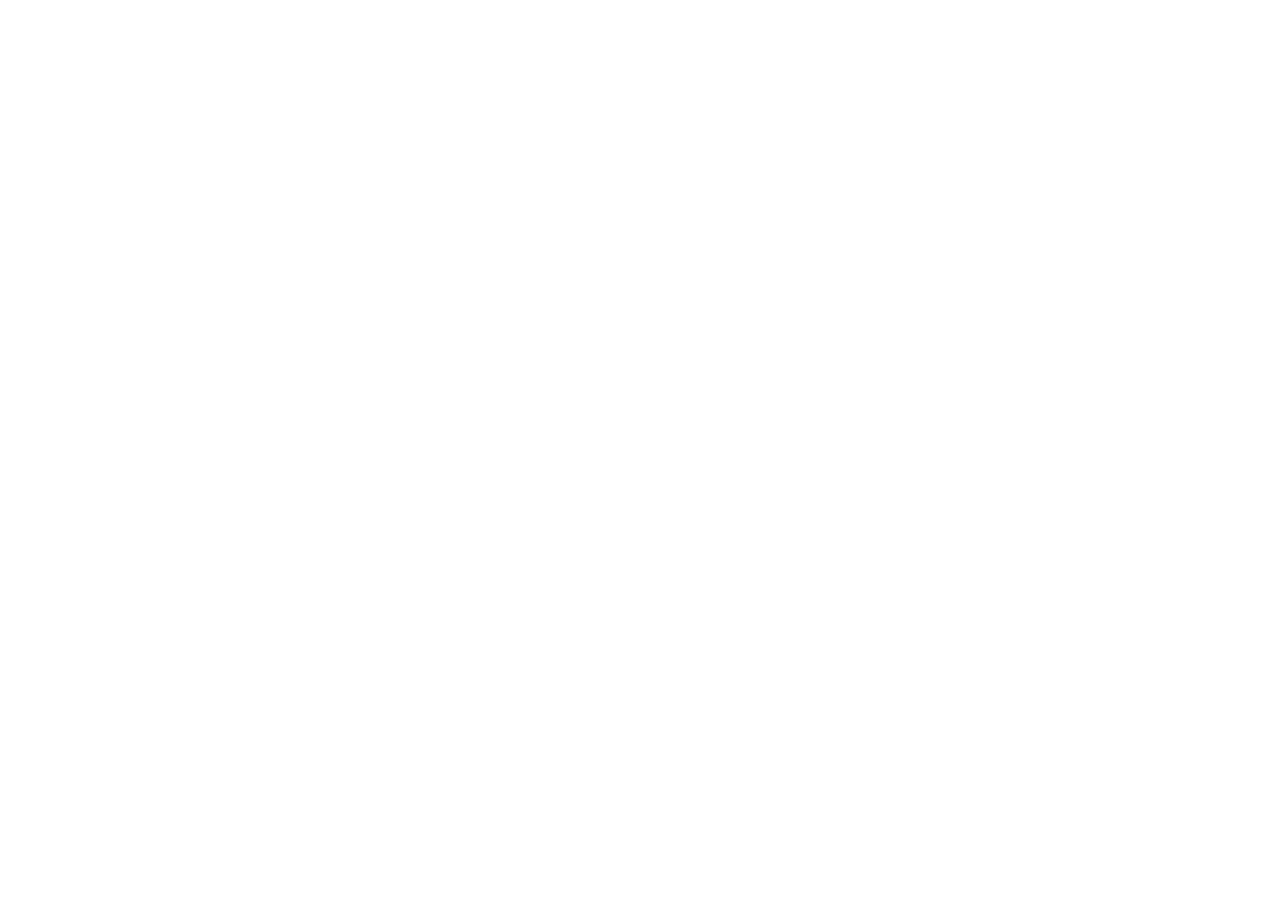
==== cart.html @ 9a7544fd "added page outline" ====
<!DOCTYPE html>
<html lang="en">
<head>
    <meta charset="UTF-8">
    <meta name="viewport" content="width=device-width, initial-scale=1.0">
    <title>Cart Page</title>
    <link rel="stylesheet" href="./assets/css/style.css">
    <link rel="stylesheet" href="./assets/css/cart.css">
</head>
<body>

    <header></header>

    <main></main>

    <footer></footer>

    <script src="./assets/js/script.js"></script>
    <script src="./assets/js/cart.js"></script>
    
</body>
</html>
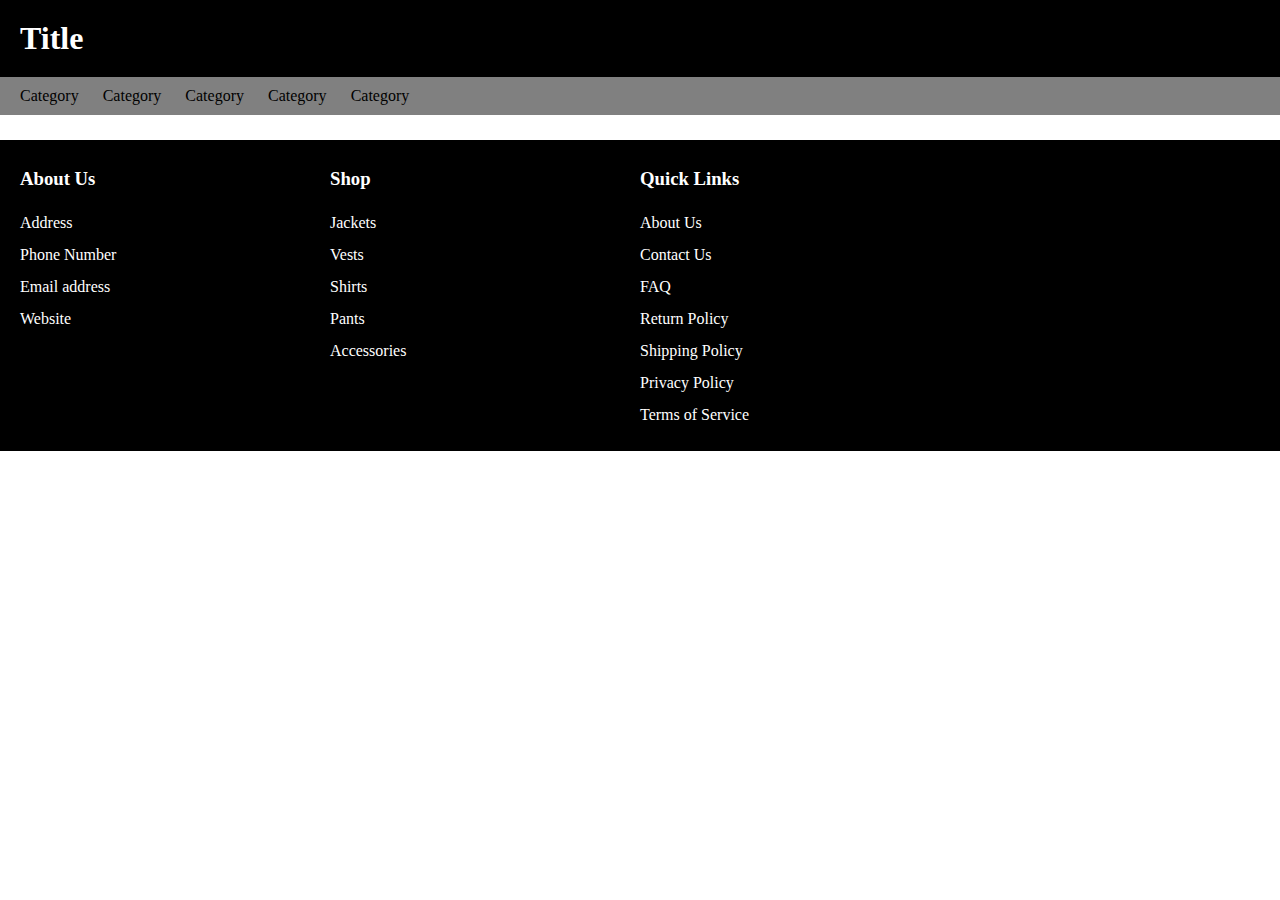
==== commit f6bb5767: "added content and styling to all pages" ====
--- a/cart.html
+++ b/cart.html
@@ -11,6 +11,8 @@
 
     <header></header>
 
+    <nav></nav>
+
     <main></main>
 
     <footer></footer>
--- a/assets/css/style.css
+++ b/assets/css/style.css
@@ -0,0 +1,74 @@
+* {
+    padding: 0;
+    margin: 0;
+    box-sizing: border-box;
+}
+
+header {
+    background-color: black;
+    color: white;
+    padding: 10px;
+}
+
+nav {
+    background-color: gray;
+    color: black;
+    padding: 5px;
+}
+
+nav a {
+    text-decoration: none;
+    color: black;
+    padding: 10px;
+}
+
+footer {
+    background-color: black;
+    color: white;
+    padding: 10px;
+    line-height: 2;
+    margin-top: 25px;
+}
+
+footer .col-4 img {
+    width: 100%;
+    height: 150px;
+    object-fit: contain;
+    overflow: hidden;
+}
+
+footer .col-4 a {
+    text-decoration: none;
+    color: white;
+}
+
+footer h3 {
+    margin-bottom: 10px;
+    margin-top: -25px;
+}
+
+footer .row {
+    display: flex;
+    flex-wrap: wrap;
+    justify-content: space-around;
+}
+
+footer .col-4 {
+    flex-basis: 25%;
+}
+
+@media (max-width: 768px){
+    footer .col-4 {
+        flex-basis: 50%;
+    }
+
+    footer .col-4 {
+        padding: 10px;
+    }
+}
+
+@media (max-width: 500px){
+    footer .col-4 {
+        flex-basis: 100%;
+    }
+}